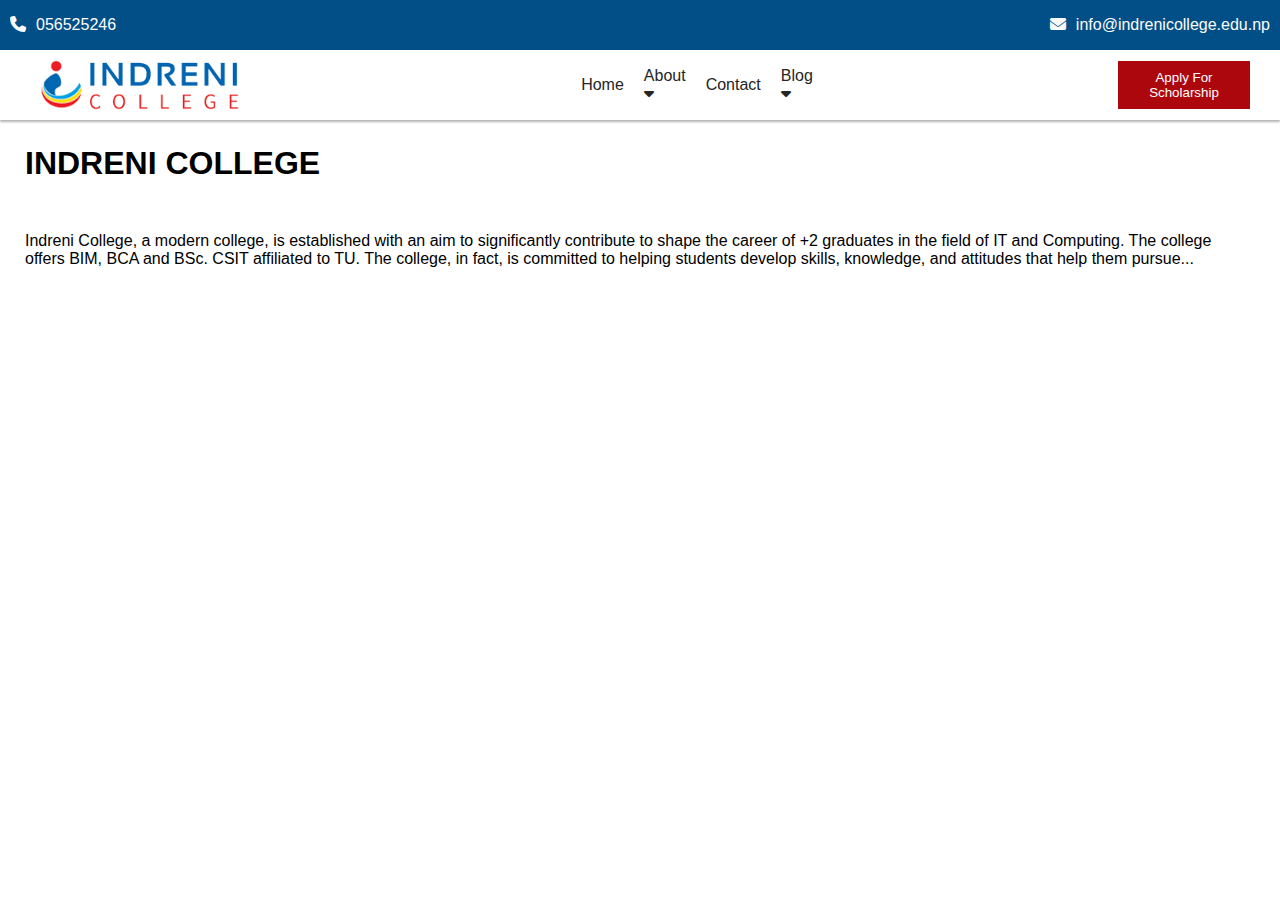
==== index.html @ 959a64e6 "updated footer in index.html" ====
<!DOCTYPE html>
<html lang="en">

<head>
  <meta charset="UTF-8">
  <meta http-equiv="X-UA-Compatible" content="IE=edge">
  <meta name="viewport" content="width=device-width, initial-scale=1.0">
  <link rel="stylesheet" href="../style.css">

  <link rel="stylesheet" href="https://cdnjs.cloudflare.com/ajax/libs/font-awesome/6.1.1/css/all.min.css" />
  <title>Indreni College | Best IT College in Nepal</title>
</head>

<body>
  <div class="topbar">
    <div class="topbar-item1">
      <i class="fas fa-phone" style="font-size:16px"></i>
      <span class="topbar-content">056525246</span>
    </div>
    <div class="topbar-item2">
      <i class="fas fa-envelope" style="font-size:16px;"></i>
      <span class="topbar-content">info@indrenicollege.edu.np</span>
    </div>

  </div>
  <div class="navbar-primary">
    <div class="nav-menu" style="padding:10px 30px;">
      <div class="logo-container" style="height: 100%; align-items: left;">
        <img src="./NewLogo.png" class="nav-logo">
      </div>
      <div class="nav-items">
        <ul class="menuitems">
          <li><a href="../index.html">Home </i></a></li>
          <li><a href="../pages/about.html">About <i class="fa fa-caret-down"></i></a></li>
          <li><a href="../pages/contact.html">Contact</a></li>
          <li><a href="../pages/blog.html">Blog <i class="fa fa-caret-down"></i></a></li>
        </ul>

      </div>
      <div class="apply-button" style="align-items: right;">
        <button class="nav-apply-button"> Apply For Scholarship</button>
      </div>



    </div>
  </div>
  <div class="main-container">
    <h1 class="title">INDRENI COLLEGE</h1>
    <p class="description">Indreni College, a modern college, is established with an aim to significantly contribute
      to
      shape the career of +2 graduates in the field of IT and Computing. The college offers BIM, BCA and BSc. CSIT
      affiliated to TU.

      The college, in fact, is committed to helping students develop skills, knowledge, and attitudes that help them
      pursue...</P>
  </div>
</body>

</html>
<!-- add css  now-->
---- style.css ----
* {
  margin: 0px;
  padding: 0px;
}

/* topbar css */

.topbar {
  display: flex;
  align-items: center;
  height: 50px;
  width: 100%;
  background-color: #024f87;
  font-family: 'Open Sans', sans-serif;
}

.topbar-item1 {
  display: flex;
  align-items: left;
  width: 100%;
  color: rgb(253, 252, 252);
  gap: 10px;
  padding-left: 10px;

}

.topbar-item2 {
  display: flex;
  align-items: right;
  color: rgb(253, 252, 252);
  gap: 10px;
  padding-right: 10px;

}

/* navbar css */

.navbar-primary {
  background: white;
  display: flex;
  box-shadow: 0px 2px 2px 0px rgba(156, 156, 156, 0.75);

}

.nav-logo {
  height: 100%;
  width: auto;
}

.nav-menu {
  display: flex;
  align-items: center;
  height: 50px;
  gap: 25%;
  width: 100%;
  font-family: 'Franklin Gothic Medium', 'Arial Narrow', Arial, sans-serif;
}

.nav-menu a {
  text-decoration: none;
  color: #252525;


}

.nav-apply-button {
  background-color: #AD070E;
  padding: 9px;
  border: none;
  color: white;

}

.nav-apply-button:hover {
  background-color: black;
  transition: all ease .5s;
}

.menuitems {
  display: flex;
  list-style: none;
  align-items: center;
  gap: 20px;

}

.nav-apply-button {
  display: flex;
  align-items: right;
}

.nav-menu a:hover {
  color: #AD070E;
}

.nav-menu a>.active {
  background: red;
}

.login-container {
  display: flex;
}

.logininputfield,
.loginbutton {
  padding: 8px 20px;
  border-radius: 5px;
  border: none;

}

.title,
.description {
  font-family: "Helvetica Neue", Helvetica, Arial;
  padding: 25px;
}
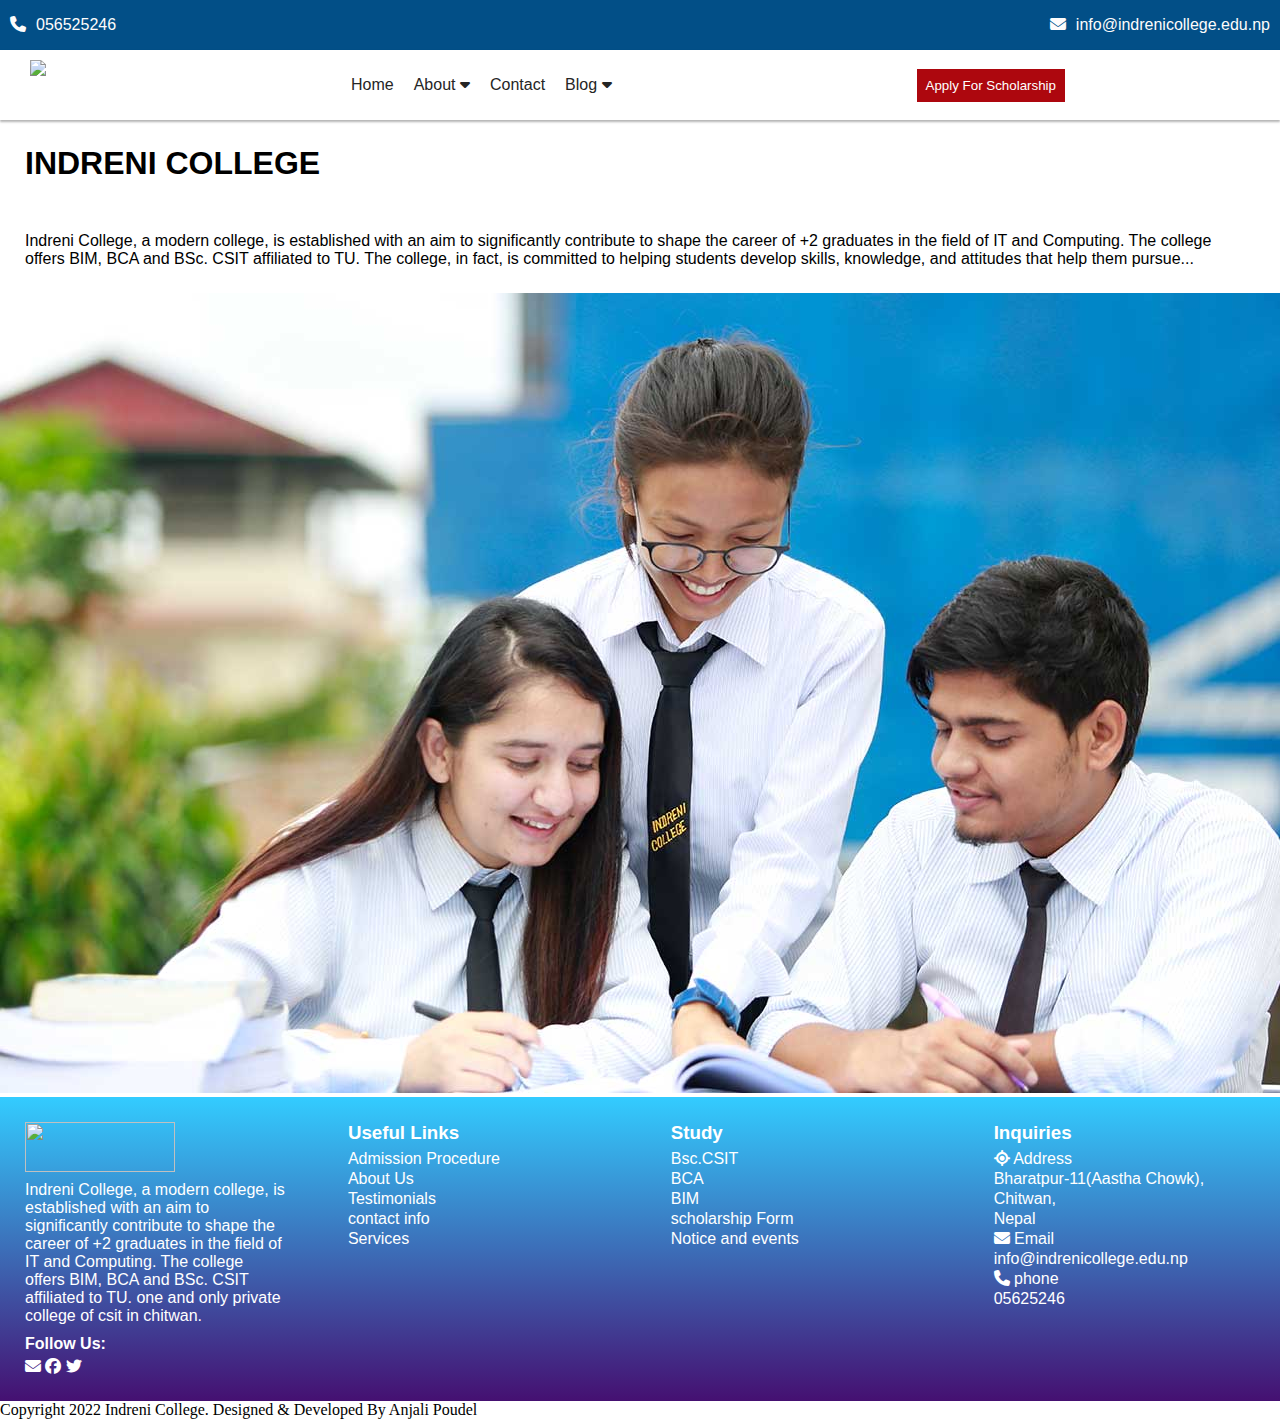
==== commit ed82ac34: "PR1" ====
--- a/index.html
+++ b/index.html
@@ -5,9 +5,10 @@
   <meta charset="UTF-8">
   <meta http-equiv="X-UA-Compatible" content="IE=edge">
   <meta name="viewport" content="width=device-width, initial-scale=1.0">
-  <link rel="stylesheet" href="../style.css">
+  <link rel="stylesheet" href="style.css">
 
   <link rel="stylesheet" href="https://cdnjs.cloudflare.com/ajax/libs/font-awesome/6.1.1/css/all.min.css" />
+
   <title>Indreni College | Best IT College in Nepal</title>
 </head>
 
@@ -26,7 +27,8 @@
   <div class="navbar-primary">
     <div class="nav-menu" style="padding:10px 30px;">
       <div class="logo-container" style="height: 100%; align-items: left;">
-        <img src="./NewLogo.png" class="nav-logo">
+        <a href="./index.html"><img src="./logo.png" class="nav-logo"></a>
+
       </div>
       <div class="nav-items">
         <ul class="menuitems">
@@ -54,6 +56,87 @@
 
       The college, in fact, is committed to helping students develop skills, knowledge, and attitudes that help them
       pursue...</P>
+
+
+
+
+
+  </div>
+
+<div class="herosection">
+<img src="./assets/homebanner.jpg">
+</div>
+
+  <div class="primary-footer"
+    style="display: flex; padding:25px; gap:5%;font-family: 'Segoe UI', Tahoma, Geneva, Verdana, sans-serif; background: linear-gradient(to bottom, #33ccff 0%, #451071 100%);; color: white; ">
+    <div class="widget1" style="width:22%">
+      <img src="logo.png" height="50" width="150">
+      <div style="padding: 5px 0px;">
+        Indreni College, a modern college, is established with an aim to significantly
+        contribute to shape the career of +2 graduates in the field of IT and Computing. The college offers BIM, BCA and
+        BSc. CSIT affiliated to TU. one and only private college of csit in chitwan.
+      </div>
+      <div>
+        <h4 style="padding: 5px 0px;">Follow Us:</h4>
+        <i class="fa-solid fa-envelope footer-icons" style="font-size:16px"></i>
+        <i class="fa-brands fa-facebook footer-icons" style="font-size:16px"></i>
+        <i class="fa-brands fa-twitter footer-icons" style="font-size:16px"></i>
+      </div>
+
+    </div>
+    <div class="widget2" style="width:22%; ">
+      <h3>
+        Useful Links
+      </h3>
+      <ul style="list-style:none; line-height: 20px; padding-top: 5px;">
+        <li>Admission Procedure</li>
+        <li>About Us</li>
+        <li>Testimonials</li>
+        <li>contact info</li>
+        <li>Services</li>
+      </ul>
+    </div>
+    <div class="widget3" style="width:22%; ">
+      <h3>
+        Study
+      </h3>
+      <ul style="list-style:none; line-height: 20px; padding-top: 5px;">
+        <li>Bsc.CSIT</li>
+        <li>BCA</li>
+        <li>BIM</li>
+        <li>scholarship Form</li>
+        <li>Notice and events</li>
+
+      </ul>
+    </div>
+    <div class="widget4" style="width:22%; ">
+      <h3>
+        Inquiries
+      </h3>
+      <ul style="list-style:none; line-height: 20px; padding-top: 5px;">
+        <li><i class="fas fa-location" style="font-size:16px"></i>
+          Address
+          <p>Bharatpur-11(Aastha Chowk), Chitwan,<br>Nepal</br></p>
+        </li>
+        <li>
+          <i class="fas fa-envelope" style="font-size:16px"></i>
+          Email
+          <p>info@indrenicollege.edu.np</p>
+        </li>
+        <li> <i class="fas fa-phone" style="font-size:16px"></i>
+          phone
+          <p>05625246</p>
+        </li>
+
+      </ul>
+    </div>
+  </div>
+  <div class="footer">
+
+    <span>
+      Copyright 2022 Indreni College. Designed & Developed By Anjali Poudel
+    </span>
+
   </div>
 </body>
 
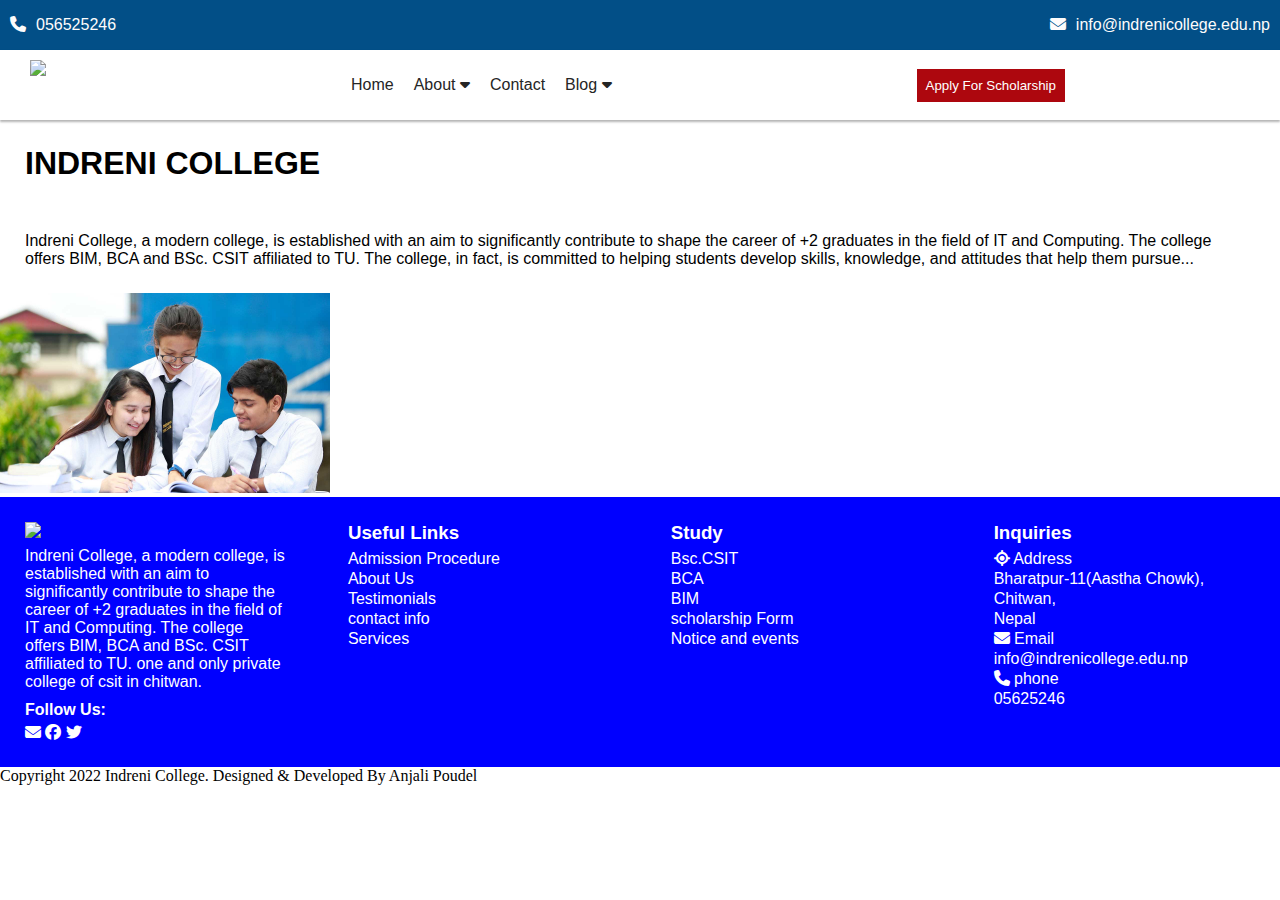
==== commit ebff630e: "Merge pull request #3 from aakriteepoudel/main" ====
--- a/index.html
+++ b/index.html
@@ -22,13 +22,11 @@
       <i class="fas fa-envelope" style="font-size:16px;"></i>
       <span class="topbar-content">info@indrenicollege.edu.np</span>
     </div>
-
   </div>
   <div class="navbar-primary">
     <div class="nav-menu" style="padding:10px 30px;">
       <div class="logo-container" style="height: 100%; align-items: left;">
         <a href="./index.html"><img src="./logo.png" class="nav-logo"></a>
-
       </div>
       <div class="nav-items">
         <ul class="menuitems">
@@ -37,40 +35,33 @@
           <li><a href="../pages/contact.html">Contact</a></li>
           <li><a href="../pages/blog.html">Blog <i class="fa fa-caret-down"></i></a></li>
         </ul>
-
       </div>
       <div class="apply-button" style="align-items: right;">
         <button class="nav-apply-button"> Apply For Scholarship</button>
       </div>
-
-
-
     </div>
   </div>
-  <div class="main-container">
-    <h1 class="title">INDRENI COLLEGE</h1>
-    <p class="description">Indreni College, a modern college, is established with an aim to significantly contribute
-      to
-      shape the career of +2 graduates in the field of IT and Computing. The college offers BIM, BCA and BSc. CSIT
-      affiliated to TU.
-
-      The college, in fact, is committed to helping students develop skills, knowledge, and attitudes that help them
-      pursue...</P>
-
-
-
-
-
+  <div>
+    <div class="main-container">
+      <h1 class="title">INDRENI COLLEGE</h1>
+      <p class="description">Indreni College, a modern college, is established with an aim to significantly contribute
+        to
+        shape the career of +2 graduates in the field of IT and Computing. The college offers BIM, BCA and BSc. CSIT
+        affiliated to TU.
+  
+        The college, in fact, is committed to helping students develop skills, knowledge, and attitudes that help them
+        pursue...</P>  
+    </div>
+   <div class="herosection" >
+  <img src="./assets/homebanner.jpg" style="height: 200px; width: auto;"/>
+  </div>
+  </div>
   </div>
 
-<div class="herosection">
-<img src="./assets/homebanner.jpg">
-</div>
-
   <div class="primary-footer"
-    style="display: flex; padding:25px; gap:5%;font-family: 'Segoe UI', Tahoma, Geneva, Verdana, sans-serif; background: linear-gradient(to bottom, #33ccff 0%, #451071 100%);; color: white; ">
+    style="display: flex; padding:25px; gap:5%;font-family: 'Segoe UI', Tahoma, Geneva, Verdana, sans-serif; background: blue; color: white; ">
     <div class="widget1" style="width:22%">
-      <img src="logo.png" height="50" width="150">
+      <img src="logo.png" height="50px" width="auto">
       <div style="padding: 5px 0px;">
         Indreni College, a modern college, is established with an aim to significantly
         contribute to shape the career of +2 graduates in the field of IT and Computing. The college offers BIM, BCA and
@@ -141,4 +132,4 @@
 </body>
 
 </html>
-<!-- add css  now-->+<!-- add css  now-->
